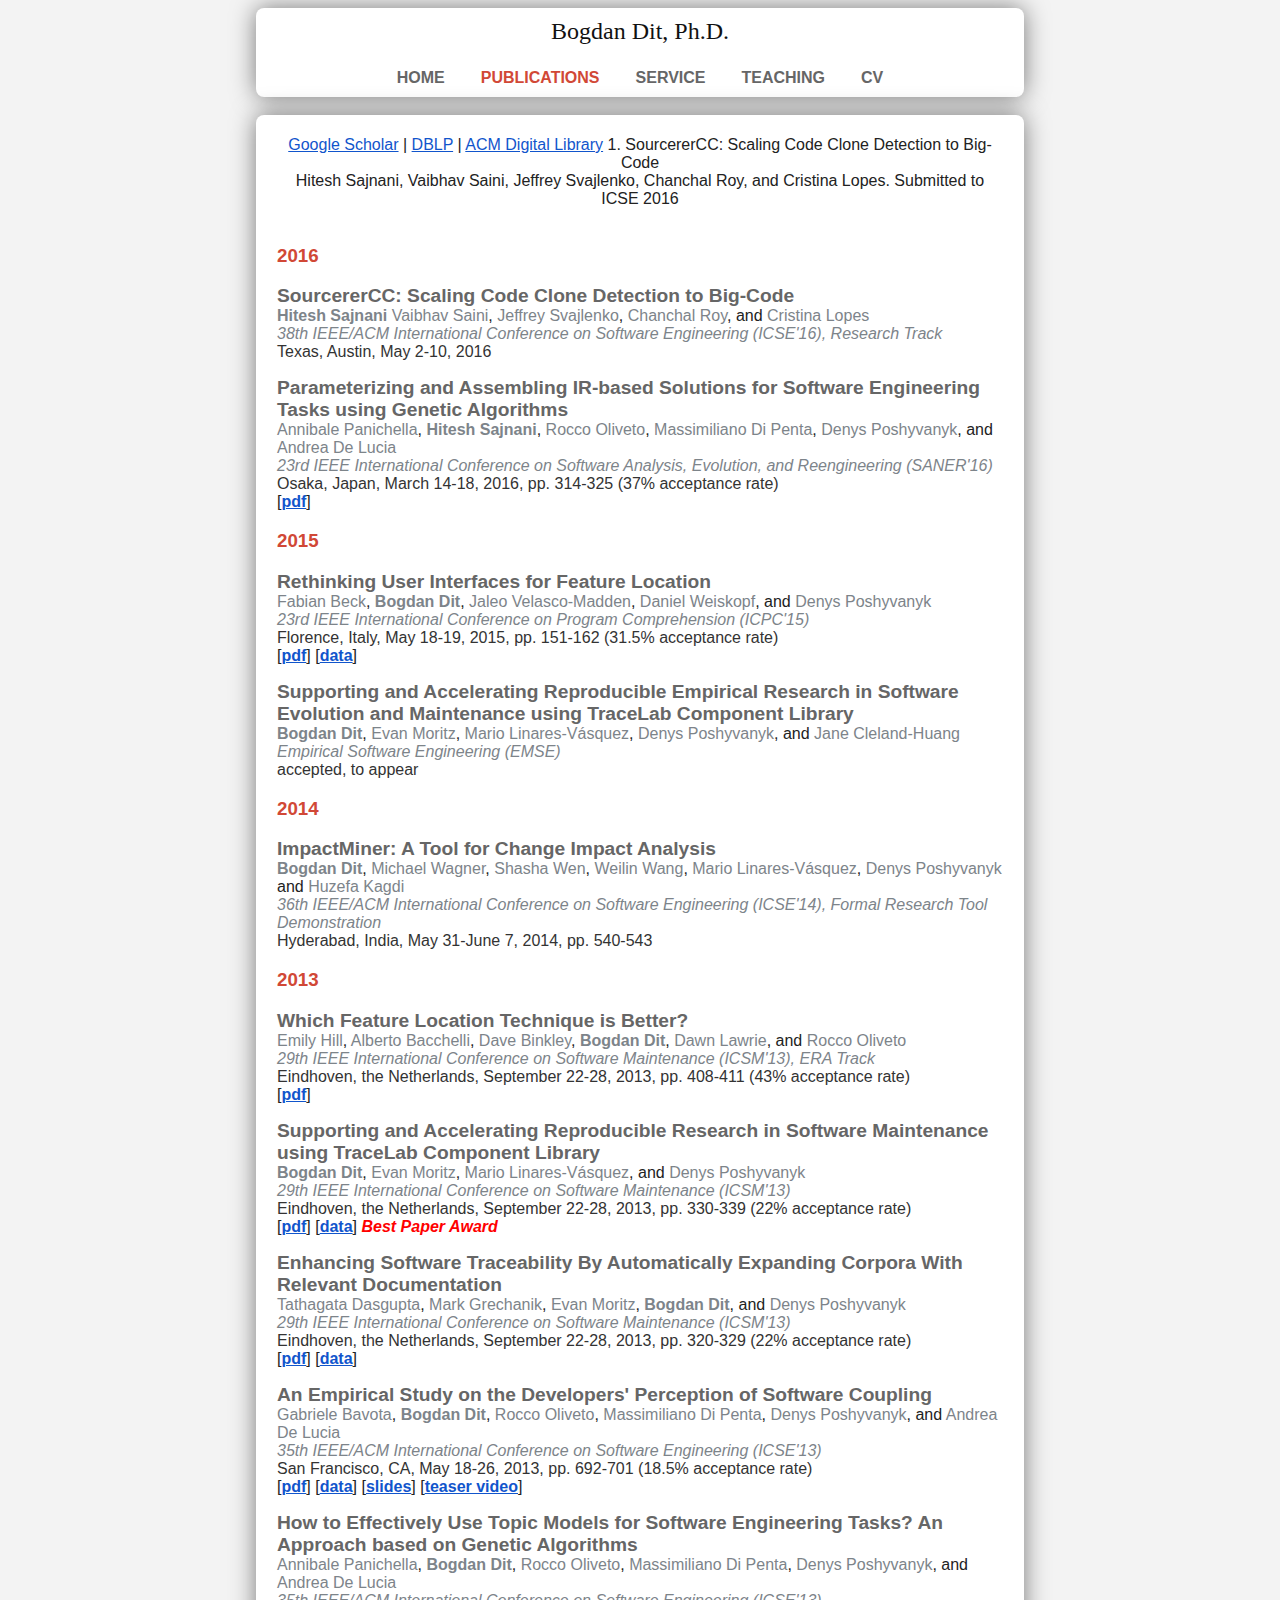
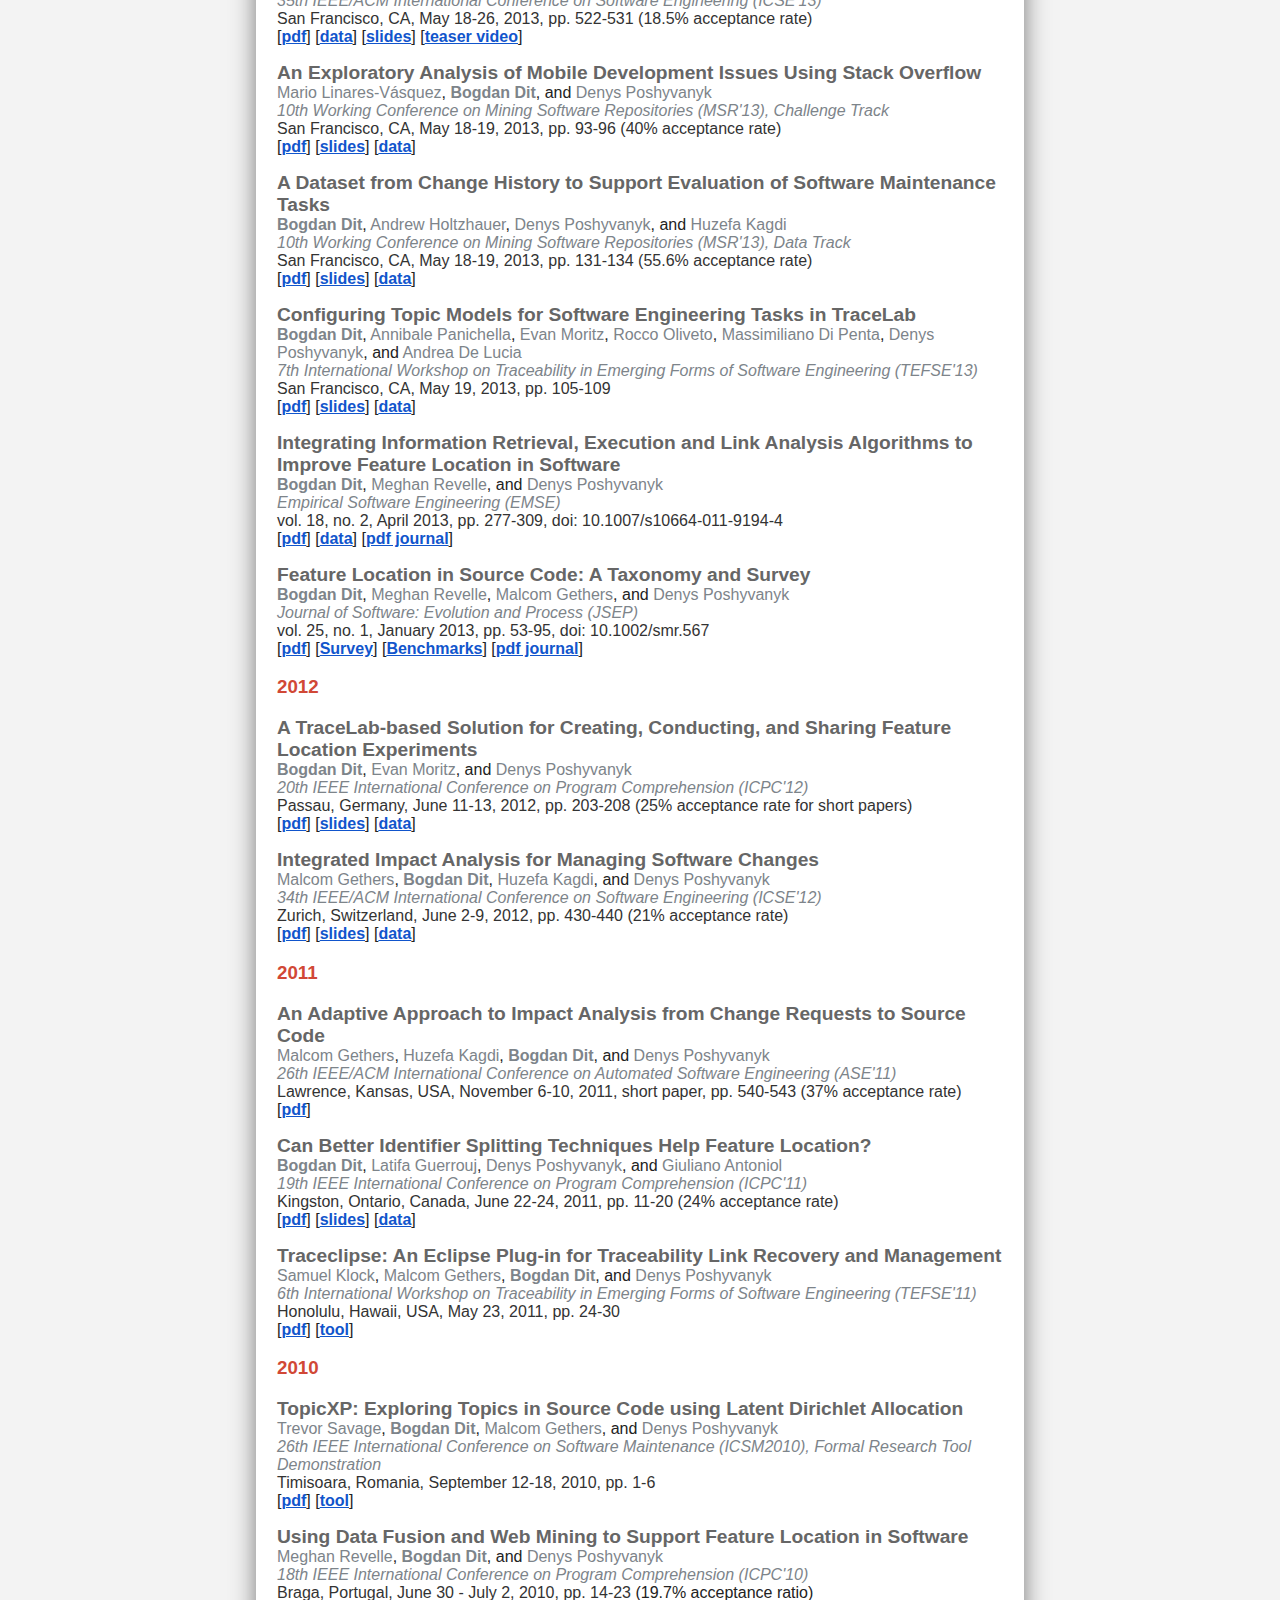
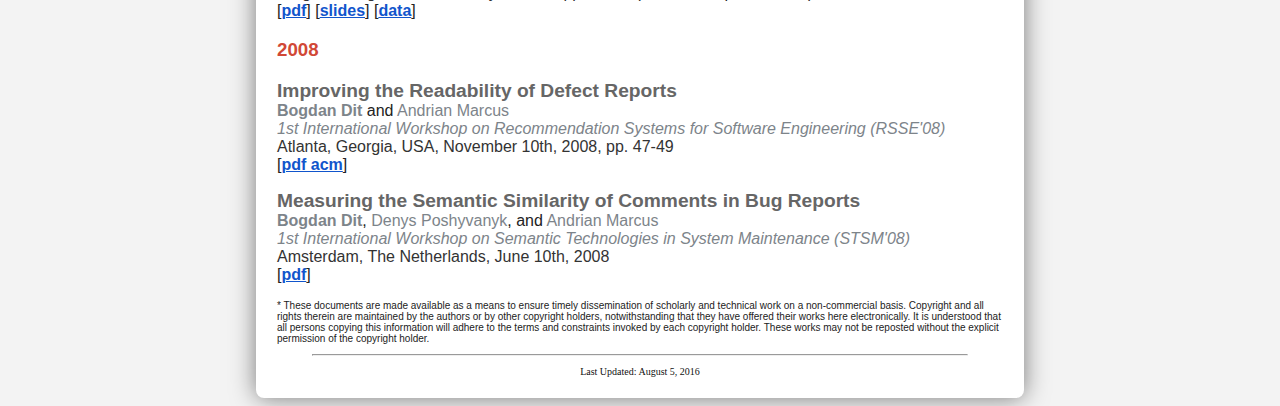
==== publications.html @ f0ab7e30 "Adding publications page." ====
<html>

<head>
	<meta name="description" content="Publications submitted to peer-reviewed journals, conferences and workshops." />

	<title>Publications</title>

	<link type="text/css" rel="stylesheet" href="css/style.css">
	
	<script type="text/javascript" src="js/jquery-2x.min.js"></script>
	<script type="text/javascript" src="js/ga.js"></script>
	<script type="text/javascript" src="js/gafiles.js"></script>

</head>

<body>

<table width="768" border="0" align="center" cellspacing="10" cellpadding="0" bgcolor="#FFFFFF" style="box-shadow:rgba(0,0,0,0.5) 0px 0px 24px;border-radius:8px;
	background-image:-webkit-gradient(linear, 0% 0%, 0% 90%, from(rgba(255,255,255,0.1)), to(rgba(255,255,255,0.5)));">
    
    <tr>
    	<td>
			<p class="nameOnTopCenter">Bogdan Dit, Ph.D.</p>
		
			<p id="navigationMenu">
				<a class="menuAvailableLink" href="index.html">HOME</a>
				<a class="menuSelectedLink" href="publications.html">PUBLICATIONS</a>
				<a class="menuAvailableLink" href="service.html">SERVICE</a>
				<a class="menuAvailableLink" href="teaching.html">TEACHING</a>
				<a class="menuAvailableLink" target="_blank" href="BogdanDitCV.pdf">CV</a>
			</p>

        </td>
    </tr>
</table>

<br/>

<table width="768" border="0" align="center" cellspacing="20" bgcolor="#FFFFFF" style="box-shadow:rgba(00,0,0,0.5) 0px 0px 24px;border-radius:8px;
	background-image:-webkit-gradient(linear, 0% 0%, 0% 90%, from(rgba(255,255,255,0.1)), to(rgba(255,255,255,0.5)));">
  <tr class="classTextPublications">

	<td>

<p align="center">
<a class="classLinks" href="http://scholar.google.com/citations?user=txY2NHUAAAAJ" target="_blank">Google Scholar</a> | 

<a class="classLinks" href="http://www.informatik.uni-trier.de/~ley/pers/hd/d/Dit:Bogdan.html" target="_blank">DBLP</a> | 

<a class="classLinks" href="http://dl.acm.org/author_page.cfm?id=81384621686&cfid=227995967&cftoken=16967879" target="_blank">ACM Digital Library</a> <!--| 

<a class="classLinks" href="http://academic.research.microsoft.com/Author/8508087/bogdan-dit" target="_blank">Microsoft Academic Search</a> | 

<a class="classLinks" href="https://www.researchgate.net/profile/Bogdan_Dit/" target="_blank">ResearchGate</a>-->

1. SourcererCC: Scaling Code Clone Detection to Big-Code <br>
Hitesh Sajnani, Vaibhav Saini, Jeffrey Svajlenko, Chanchal Roy, and Cristina Lopes. Submitted to ICSE 2016 <br> <br>

</p>
<h3 class="publicationsYear">2016</h3>

<p>
	<a class="publicationTitle" href="" target="_blank">SourcererCC: Scaling Code Clone Detection to Big-Code</a>
	<br/>
	<span class="author">Hitesh Sajnani</span>
	<a class="coauthor" href="http://www.distat.unimol.it/people/oliveto/" target="_blank">Vaibhav Saini</a>,
	<a class="coauthor" href="http://www.rcost.unisannio.it/mdipenta/" target="_blank">Jeffrey Svajlenko</a>,
	<a class="coauthor" href="http://www.cs.wm.edu/~denys/" target="_blank">Chanchal Roy</a>, and
	<a class="coauthor" href="http://www.dmi.unisa.it/people/delucia/www/" target="_blank">Cristina Lopes</a>
    <br/>
	<a class="venue" href="http://icsme2016.github.io/" target="_blank">38th IEEE/ACM International Conference on Software Engineering (ICSE'16), Research Track</a>
	<br/>
	<span class="venueSuffix">Texas, Austin, May 2-10, 2016</span>
	<br/>
<!--	[<a class="linkPublication" href="http://www.cs.wm.edu/~denys/pubs/SANER'16-GA-IR.pdf" target="_blank"><strong>pdf</strong></a>] -->
</p>

<p>
	<a class="publicationTitle" href="http://www.cs.wm.edu/~denys/pubs/SANER'16-GA-IR.pdf" target="_blank">Parameterizing and Assembling IR-based Solutions for Software Engineering Tasks using Genetic Algorithms</a>
	<br/>
	<a class="coauthor" href="http://www.sesa.dmi.unisa.it/people/apanichella/" target="_blank">Annibale Panichella</a>, 
    <span class="author">Hitesh Sajnani</span>,
	<a class="coauthor" href="http://www.distat.unimol.it/people/oliveto/" target="_blank">Rocco Oliveto</a>,
	<a class="coauthor" href="http://www.rcost.unisannio.it/mdipenta/" target="_blank">Massimiliano Di Penta</a>,
	<a class="coauthor" href="http://www.cs.wm.edu/~denys/" target="_blank">Denys Poshyvanyk</a>, and
	<a class="coauthor" href="http://www.dmi.unisa.it/people/delucia/www/" target="_blank">Andrea De Lucia</a>
	<br/>
	<a class="venue" href="http://saner.inf.usi.ch/" target="_blank">23rd IEEE International Conference on Software Analysis, Evolution, and Reengineering (SANER'16)</a>
	<br/>
	<span class="venueSuffix">Osaka, Japan, March 14-18, 2016, pp. 314-325</span>
	<span class="venueAcceptanceRate">(37% acceptance rate)</span>
	<br/>
	[<a class="linkPublication" href="http://www.cs.wm.edu/~denys/pubs/SANER'16-GA-IR.pdf" target="_blank"><strong>pdf</strong></a>] 
</p>


<h3 class="publicationsYear">2015</h3>

<p>
	<a class="publicationTitle" href="" target="_blank">Rethinking User Interfaces for Feature Location</a>
	<br/>
	<a class="coauthor" href="http://www.visus.uni-stuttgart.de/en/institute/people/research-associates/fabian-beck.html" target="_blank">Fabian Beck</a>,
	<span class="author">Bogdan Dit</span>,
	<a class="coauthor" href="" target="_blank">Jaleo Velasco-Madden</a>,
	<a class="coauthor" href="http://www.vis.uni-stuttgart.de/~weiskopf/" target="_blank">Daniel Weiskopf</a>, and
	<a class="coauthor" href="http://www.cs.wm.edu/~denys/" target="_blank">Denys Poshyvanyk</a>
	<br/>
	<a class="venue" href="https://dibt.unimol.it/ICPC15/Home.html" target="_blank">23rd IEEE International Conference on Program Comprehension (ICPC'15)</a>
	<br/>
	<span class="venueSuffix">Florence, Italy, May 18-19, 2015, pp. 151-162</span>
	<span class="venueAcceptanceRate">(31.5% acceptance rate)</span>
	<br/>
	[<a class="linkPublication" href="http://www.cs.wm.edu/~denys/pubs/icpc15-i3-CRC.pdf" target="_blank"><strong>pdf</strong></a>]
	[<a class="linkPublication" href="https://sites.google.com/site/i3featurelocation/" target="_blank"><strong>data</strong></a>]
</p>

<p>
	<a class="publicationTitle" href="" target="_blank">Supporting and Accelerating Reproducible Empirical Research in Software Evolution and Maintenance using TraceLab Component Library</a>
	<br/>
	<span class="author">Bogdan Dit</span>,
	<a class="coauthor" href="http://www.cs.wm.edu/~eamoritz/" target="_blank">Evan Moritz</a>,
	<a class="coauthor" href="http://www.cs.wm.edu/~mlinarev/" target="_blank">Mario Linares-V&#225;squez</a>,
	<a class="coauthor" href="http://www.cs.wm.edu/~denys/" target="_blank">Denys Poshyvanyk</a>, and
	<a class="coauthor" href="http://www.cdm.depaul.edu/about/Pages/People/FacultyInfo.aspx?id=342" target="_blank">Jane Cleland-Huang</a>
	<br/>
	<a class="venue" href="http://www.springer.com/computer/swe/journal/10664" target="_blank">Empirical Software Engineering (EMSE)</a>
	<br/>
	<span class="venueSuffix">accepted, to appear</span>
</p>

<h3 class="publicationsYear">2014</h3>

<p>
	<a class="publicationTitle" href="" target="_blank">ImpactMiner: A Tool for Change Impact Analysis</a>
	<br/>
	<span class="author">Bogdan Dit</span>,
	<a class="coauthor" href="http://www.cs.wm.edu/~mmwagn/" target="_blank">Michael Wagner</a>,
	<a class="coauthor" href="http://www.cs.wm.edu/~swen/" target="_blank">Shasha Wen</a>,
	<a class="coauthor" href="http://www.cs.wm.edu/~wwang01/" target="_blank">Weilin Wang</a>,
	<a class="coauthor" href="http://www.cs.wm.edu/~mlinarev/" target="_blank">Mario Linares-V&#225;squez</a>,
	<a class="coauthor" href="http://www.cs.wm.edu/~denys/" target="_blank">Denys Poshyvanyk</a> and
	<a class="coauthor" href="http://serl.cs.wichita.edu/kagdi/" target="_blank">Huzefa Kagdi</a>
	<br/>
	<a class="venue" href="http://2014.icse-conferences.org/" target="_blank">36th IEEE/ACM International Conference on Software Engineering (ICSE'14), Formal Research Tool Demonstration</a>
	<br/>
	<span class="venueSuffix">Hyderabad, India, May 31-June 7, 2014, pp. 540-543 </span>
	<br/>
<!--	[<a class="linkPublication" href="publications/.pdf" target="_blank"><strong>pdf</strong></a>] 
-->
</p>


<h3 class="publicationsYear">2013</h3>

<p>
	<a class="publicationTitle" href="" target="_blank">Which Feature Location Technique is Better?</a>
	<br/>
	<a class="coauthor" href="http://msuweb.montclair.edu/~hillem/" target="_blank">Emily Hill</a>,
	<a class="coauthor" href="http://sback.it/" target="_blank">Alberto Bacchelli</a>,
	<a class="coauthor" href="http://www.cs.loyola.edu/~binkley/" target="_blank">Dave Binkley</a>,
	<span class="author">Bogdan Dit</span>,
	<a class="coauthor" href="http://www.cs.loyola.edu/~lawrie/" target="_blank">Dawn Lawrie</a>, and
	<a class="coauthor" href="http://www.distat.unimol.it/people/oliveto/" target="_blank">Rocco Oliveto</a>
	<br/>
	<a class="venue" href="http://icsm2013.tue.nl/" target="_blank">29th IEEE International Conference on Software Maintenance (ICSM'13), ERA Track</a>
	<br/>
	<span class="venueSuffix">Eindhoven, the Netherlands, September 22-28, 2013, pp. 408-411</span>
	<span class="venueAcceptanceRate">(43% acceptance rate)</span>
	<br/>
	[<a class="linkPublication" href="publications/ICSM13_ERA_WhichFLIsBetter.pdf" target="_blank"><strong>pdf</strong></a>]
</p>

<p>
	<a class="publicationTitle" href="" target="_blank">Supporting and Accelerating Reproducible Research in Software Maintenance using TraceLab Component Library</a>
	<br/>
	<span class="author">Bogdan Dit</span>,
	<a class="coauthor" href="http://www.cs.wm.edu/~eamoritz/" target="_blank">Evan Moritz</a>,
	<a class="coauthor" href="http://www.cs.wm.edu/~mlinarev/" target="_blank">Mario Linares-V&#225;squez</a>, and
	<a class="coauthor" href="http://www.cs.wm.edu/~denys/" target="_blank">Denys Poshyvanyk</a>
	<br/>
	<a class="venue" href="http://icsm2013.tue.nl/" target="_blank">29th IEEE International Conference on Software Maintenance (ICSM'13)</a>
	<br/>
	<span class="venueSuffix">Eindhoven, the Netherlands, September 22-28, 2013, pp. 330-339</span>
	<span class="venueAcceptanceRate">(22% acceptance rate)</span>
	<br/>
	[<a class="linkPublication" href="publications/ICSM13_TraceLabCL.pdf" target="_blank"><strong>pdf</strong></a>]
	[<a class="linkPublication" href="http://www.cs.wm.edu/semeru/TraceLab_CDK/" target="_blank"><strong>data</strong></a>] <span style="color:#FF0000;font-weight:bold;font-style:italic">Best Paper Award</span>
</p>


<p>
	<a class="publicationTitle" href="" target="_blank">Enhancing Software Traceability By Automatically Expanding Corpora With Relevant Documentation</a>
	<br/>
	<a class="coauthor" href="http://tathagatadg.blogspot.com/" target="_blank">Tathagata Dasgupta</a>,
	<a class="coauthor" href="http://www.cs.uic.edu/~drmark/" target="_blank">Mark Grechanik</a>,
	<a class="coauthor" href="http://www.cs.wm.edu/~eamoritz/" target="_blank">Evan Moritz</a>,
	<span class="author">Bogdan Dit</span>, and
	<a class="coauthor" href="http://www.cs.wm.edu/~denys/" target="_blank">Denys Poshyvanyk</a>
	<br/>
	<a class="venue" href="http://icsm2013.tue.nl/" target="_blank">29th IEEE International Conference on Software Maintenance (ICSM'13)</a>
	<br/>
	<span class="venueSuffix">Eindhoven, the Netherlands, September 22-28, 2013, pp. 320-329</span>
	<span class="venueAcceptanceRate">(22% acceptance rate)</span>
	<br/>
	[<a class="linkPublication" href="publications/ICSM13_ENTRANCER.pdf" target="_blank"><strong>pdf</strong></a>]
	[<a class="linkPublication" href="http://www.cs.uic.edu/~drmark/entrancer.htm" target="_blank"><strong>data</strong></a>] 
</p>


<p>
	<a class="publicationTitle" href="publications/ICSE13_CouplingStudy_preprint.pdf" target="_blank">An Empirical Study on the Developers' Perception of Software Coupling</a>
	<br/>
	<a class="coauthor" href="http://www.dmi.unisa.it/people/bavota/www/" target="_blank">Gabriele Bavota</a>,
	<span class="author">Bogdan Dit</span>,
	<a class="coauthor" href="http://www.distat.unimol.it/people/oliveto/" target="_blank">Rocco Oliveto</a>,
	<a class="coauthor" href="http://www.rcost.unisannio.it/mdipenta/" target="_blank">Massimiliano Di Penta</a>,
	<a class="coauthor" href="http://www.cs.wm.edu/~denys/" target="_blank">Denys Poshyvanyk</a>, and
	<a class="coauthor" href="http://www.dmi.unisa.it/people/delucia/www/" target="_blank">Andrea De Lucia</a>
	<br/>
	<a class="venue" href="http://2013.icse-conferences.org/" target="_blank">35th IEEE/ACM International Conference on Software Engineering (ICSE'13)</a>
	<br/>
	<span class="venueSuffix">San Francisco, CA, May 18-26, 2013, pp. 692-701</span>
	<span class="venueAcceptanceRate">(18.5% acceptance rate)</span>
	<br/>
	[<a class="linkPublication" href="publications/ICSE13_CouplingStudy_preprint.pdf" target="_blank"><strong>pdf</strong></a>]
	[<a class="linkPublication" href="http://www.distat.unimol.it/reports/coupling" target="_blank"><strong>data</strong></a>] 
	[<a class="linkPublication" href="slides/ICSE'13.Coupling.pdf" target="_blank"><strong>slides</strong></a>]
	[<a class="linkPublication" href="http://www.youtube.com/watch?v=ncf7z8HA3oM" target="_blank"><strong>teaser video</strong></a>]
</p>

<p>
	<a class="publicationTitle" href="publications/ICSE13_LDA-GA_preprint.pdf" target="_blank">How to Effectively Use Topic Models for Software Engineering Tasks? An Approach based on Genetic Algorithms</a>
	<br/>
	<a class="coauthor" href="http://www.sesa.dmi.unisa.it/people/apanichella/" target="_blank">Annibale Panichella</a>, <span class="author">Bogdan Dit</span>,
	<a class="coauthor" href="http://www.distat.unimol.it/people/oliveto/" target="_blank">Rocco Oliveto</a>,
	<a class="coauthor" href="http://www.rcost.unisannio.it/mdipenta/" target="_blank">Massimiliano Di Penta</a>,
	<a class="coauthor" href="http://www.cs.wm.edu/~denys/" target="_blank">Denys Poshyvanyk</a>, and
	<a class="coauthor" href="http://www.dmi.unisa.it/people/delucia/www/" target="_blank">Andrea De Lucia</a>
	<br/>
	<a class="venue" href="http://2013.icse-conferences.org/" target="_blank">35th IEEE/ACM International Conference on Software Engineering (ICSE'13)</a>
	<br/>
	<span class="venueSuffix">San Francisco, CA, May 18-26, 2013, pp. 522-531</span>
	<span class="venueAcceptanceRate">(18.5% acceptance rate)</span>
	<br/>
	[<a class="linkPublication" href="publications/ICSE13_LDA-GA_preprint.pdf" target="_blank"><strong>pdf</strong></a>] 
	[<a class="linkPublication" href="http://www.distat.unimol.it/reports/LDA-GA" target="_blank"><strong>data</strong></a>] 
	[<a class="linkPublication" href="slides/ICSE'13.LDA-GA.pdf" target="_blank"><strong>slides</strong></a>]
	[<a class="linkPublication" href="http://www.youtube.com/watch?v=hmbE2Mvf7uo" target="_blank"><strong>teaser video</strong></a>]
</p>

<p>
	<a class="publicationTitle" href="publications/MSR13_ChallengeSO_preprint.pdf" target="_blank">An Exploratory Analysis of Mobile Development Issues Using Stack Overflow</a>
	<br/>
	<a class="coauthor" href="http://www.cs.wm.edu/~mlinarev/" target="_blank">Mario Linares-V&#225;squez</a>,
	<span class="author">Bogdan Dit</span>, and
	<a class="coauthor" href="http://www.cs.wm.edu/~denys/" target="_blank">Denys Poshyvanyk</a>
	<br/>
	<a class="venue" href="http://2013.msrconf.org/" target="_blank">10th Working Conference on Mining Software Repositories (MSR'13), Challenge Track</a>
	<br/>
	<span class="venueSuffix">San Francisco, CA, May 18-19, 2013, pp. 93-96</span>
	<span class="venueAcceptanceRate">(40% acceptance rate)</span>
	<br/>
	[<a class="linkPublication" href="publications/MSR13_ChallengeSO_preprint.pdf" target="_blank"><strong>pdf</strong></a>]
	[<a class="linkPublication" href="http://www.cs.wm.edu/~mlinarev/pubs/talks/MSR13-Mobile_SO.pdf" target="_blank"><strong>slides</strong></a>]
	[<a class="linkPublication" href="http://www.cs.wm.edu/semeru/data/msr13-so-mobile/" target="_blank"><strong>data</strong></a>]
</p>

<p>
	<a class="publicationTitle" href="publications/MSR13_DatasetsBenchmarks_preprint.pdf" target="_blank">A Dataset from Change History to Support Evaluation of Software Maintenance Tasks</a>
	<br/>
	<span class="author">Bogdan Dit</span>,
	<a class="coauthor" href="http://www.cs.wm.edu/~asholtzh/research/" target="_blank">Andrew Holtzhauer</a>,
	<a class="coauthor" href="http://www.cs.wm.edu/~denys/" target="_blank">Denys Poshyvanyk</a>, and
	<a class="coauthor" href="http://serl.cs.wichita.edu/kagdi/" target="_blank">Huzefa Kagdi</a>
	<br/>
	<a class="venue" href="http://2013.msrconf.org/" target="_blank">10th Working Conference on Mining Software Repositories (MSR'13), Data Track</a>
	<br/>
	<span class="venueSuffix">San Francisco, CA, May 18-19, 2013, pp. 131-134</span>
	<span class="venueAcceptanceRate">(55.6% acceptance rate)</span>
	<br/>
	[<a class="linkPublication" href="publications/MSR13_DatasetsBenchmarks_preprint.pdf" target="_blank"><strong>pdf</strong></a>]
	[<a class="linkPublication" href="slides/MSR'13.Dit.DataPaper.pdf" target="_blank"><strong>slides</strong></a>]
	[<a class="linkPublication" href="http://www.cs.wm.edu/semeru/data/msr13/" target="_blank"><strong>data</strong></a>]
</p>

<p>
	<a class="publicationTitle" href="publications/TEFSE13_LDA-GA_preprint.pdf" target="_blank">Configuring Topic Models for Software Engineering Tasks in TraceLab</a>
	<br/>
	<span class="author">Bogdan Dit</span>,
	<a class="coauthor" href="http://www.sesa.dmi.unisa.it/people/apanichella/" target="_blank">Annibale Panichella</a>,
	<a class="coauthor" href="http://www.cs.wm.edu/~eamoritz/" target="_blank">Evan Moritz</a>,
	<a class="coauthor" href="http://www.distat.unimol.it/people/oliveto/" target="_blank">Rocco Oliveto</a>,
	<a class="coauthor" href="http://www.rcost.unisannio.it/mdipenta/" target="_blank">Massimiliano Di Penta</a>,
	<a class="coauthor" href="http://www.cs.wm.edu/~denys/" target="_blank">Denys Poshyvanyk</a>, and
	<a class="coauthor" href="http://www.dmi.unisa.it/people/delucia/www/" target="_blank">Andrea De Lucia</a>
	<br/>
	<a class="venue" href="http://www.cse.msstate.edu/~tefse13/" target="_blank">7th International Workshop on Traceability in Emerging Forms of Software Engineering (TEFSE'13)</a>
	<br/>
	<span class="venueSuffix">San Francisco, CA, May 19, 2013, pp. 105-109</span>
	<br/>
	[<a class="linkPublication" href="publications/TEFSE13_LDA-GA_preprint.pdf" target="_blank"><strong>pdf</strong></a>] 
	[<a class="linkPublication" href="slides/TEFSE'13.Dit.TraceLabLDA-GA.pdf" target="_blank"><strong>slides</strong></a>]
	[<a class="linkPublication" href="http://www.cs.wm.edu/semeru/data/tefse13/" target="_blank"><strong>data</strong></a>]
</p>

<p>
	<a class="publicationTitle" href="http://www.cs.wm.edu/~denys/pubs/EMSE-PageRank-FL-Preprint.pdf" target="_blank">Integrating Information Retrieval, Execution and Link Analysis Algorithms to Improve Feature Location in Software</a>
	<br/>
	<span class="author">Bogdan Dit</span>,
	<a class="coauthor" href="http://www.cs.wm.edu/~meghan/" target="_blank">Meghan Revelle</a>, and
	<a class="coauthor" href="http://www.cs.wm.edu/~denys/" target="_blank">Denys Poshyvanyk</a>
	<br/>
	<a class="venue" href="http://www.springer.com/computer/swe/journal/10664" target="_blank">Empirical Software Engineering (EMSE)</a>
	<br/>
	<span class="venueSuffix">vol. 18, no. 2, April 2013, pp. 277-309, doi: 10.1007/s10664-011-9194-4</span>
	<br/>
	[<a class="linkPublication" href="http://www.cs.wm.edu/~denys/pubs/EMSE-PageRank-FL-Preprint.pdf" target="_blank"><strong>pdf</strong></a>] 
	[<a class="linkPublication" href="http://www.cs.wm.edu/semeru/data/emse-link-analysis/" target="_blank"><strong>data</strong></a>] 
	[<a class="linkPublication" href="http://www.springerlink.com/openurl.asp?genre=article&id=doi:10.1007/s10664-011-9194-4" target="_blank"><strong>pdf journal</strong></a>]
</p>

<p>
	<a class="publicationTitle" href="http://www.cs.wm.edu/~denys/pubs/JSME-FL-SurveyCRCV1.pdf" target="_blank">Feature Location in Source Code: A Taxonomy and Survey</a>
	<br/>
	<span class="author">Bogdan Dit</span>,
	<a class="coauthor" href="http://www.cs.wm.edu/~meghan/" target="_blank">Meghan Revelle</a>,
	<a class="coauthor" href="http://userpages.umbc.edu/~mgethers/" target="_blank">Malcom Gethers</a>, and
	<a class="coauthor" href="http://www.cs.wm.edu/~denys/" target="_blank">Denys Poshyvanyk</a>
	<br/>
	<a class="venue" href="http://onlinelibrary.wiley.com/journal/10.1002/%28ISSN%291532-0618" target="_blank">Journal of Software: Evolution and Process (JSEP)</a>
	<br/>
	<span class="venueSuffix">vol. 25, no. 1, January 2013, pp. 53-95, doi: 10.1002/smr.567</span>
	<br/>
	[<a class="linkPublication" href="http://www.cs.wm.edu/~denys/pubs/JSME-FL-SurveyCRCV1.pdf" target="_blank"><strong>pdf</strong></a>] 
	[<a class="linkPublication" href="http://www.cs.wm.edu/semeru/data/feature-location-survey/" target="_blank"><strong>Survey</strong></a>] 
	[<a class="linkPublication" href="http://www.cs.wm.edu/semeru/data/benchmarks/" target="_blank"><strong>Benchmarks</strong></a>] 
	[<a class="linkPublication" href="http://onlinelibrary.wiley.com/doi/10.1002/smr.567/abstract" target="_blank"><strong>pdf journal</strong></a>]
</p>

<h3 class="publicationsYear">2012</h3>

<p>
	<a class="publicationTitle" href="http://www.cs.wm.edu/~denys/pubs/ICPC12-TraceLab-For-FeatureLocation.pdf" target="_blank">A TraceLab-based Solution for Creating, Conducting, and Sharing Feature Location Experiments</a>
	<br/>
	<span class="author">Bogdan Dit</span>,
	<a class="coauthor" href="http://www.cs.wm.edu/~eamoritz/" target="_blank">Evan Moritz</a>, and
	<a class="coauthor" href="http://www.cs.wm.edu/~denys/" target="_blank">Denys Poshyvanyk</a>
	<br/>
	<a class="venue" href="http://icpc12.sosy-lab.org/" target="_blank">20th IEEE International Conference on Program Comprehension (ICPC'12)</a>
	<br/>
	<span class="venueSuffix">Passau, Germany, June 11-13, 2012, pp. 203-208</span>
	<span class="venueAcceptanceRate">(25% acceptance rate for short papers)</span>
	<br/>
	[<a class="linkPublication" href="http://www.cs.wm.edu/~denys/pubs/ICPC12-TraceLab-For-FeatureLocation.pdf" target="_blank"><strong>pdf</strong></a>]
	[<a class="linkPublication" href="slides/ICPC'12.Dit.TraceLabFL.pdf" target="_blank"><strong>slides</strong></a>]
	[<a class="linkPublication" href="http://www.cs.wm.edu/semeru/data/TraceLab-feature-location/" target="_blank"><strong>data</strong></a>]
</p>

<p>
	<a class="publicationTitle" href="http://www.cs.wm.edu/~denys/pubs/ICSE12-ImpactAnalysis.pdf" target="_blank">Integrated Impact Analysis for Managing Software Changes</a>
	<br/>
	<a class="coauthor" href="http://userpages.umbc.edu/~mgethers/" target="_blank">Malcom Gethers</a>, <span class="author">Bogdan Dit</span>,
	<a class="coauthor" href="http://serl.cs.wichita.edu/kagdi/" target="_blank">Huzefa Kagdi</a>, and
	<a class="coauthor" href="http://www.cs.wm.edu/~denys/" target="_blank">Denys Poshyvanyk</a>
	<br/>
	<a class="venue" href="http://www.ifi.uzh.ch/icse2012/" target="_blank">34th IEEE/ACM International Conference on Software Engineering (ICSE'12)</a>
	<br/>
	<span class="venueSuffix">Zurich, Switzerland, June 2-9, 2012, pp. 430-440</span>
	<span class="venueAcceptanceRate">(21% acceptance rate)</span>
	<br/>
	[<a class="linkPublication" href="http://www.cs.wm.edu/~denys/pubs/ICSE12-ImpactAnalysis.pdf" target="_blank"><strong>pdf</strong></a>]
	[<a class="linkPublication" href="http://www.cs.wm.edu/~denys/pubs/talks/ICSE%2712-ImpactAnalysis.pdf" target="_blank"><strong>slides</strong></a>]
	[<a class="linkPublication" href="http://www.cs.wm.edu/semeru/data/icse2012-impact-analysis/" target="_blank"><strong>data</strong></a>]
</p>

<h3 class="publicationsYear">2011</h3>

<p>
	<a class="publicationTitle" href="http://www.cs.wm.edu/~denys/pubs/ASE2011-IA-camera.pdf" target="_blank">An Adaptive Approach to Impact Analysis from Change Requests to Source Code</a>
	<br/>
	<a class="coauthor" href="http://userpages.umbc.edu/~mgethers/" target="_blank">Malcom Gethers</a>,
	<a class="coauthor" href="http://serl.cs.wichita.edu/kagdi/" target="_blank">Huzefa Kagdi</a>,
	<span class="author">Bogdan Dit</span>, and
	<a class="coauthor" href="http://www.cs.wm.edu/~denys/" target="_blank">Denys Poshyvanyk</a>
	<br/>
	<a class="venue" href="http://www.continuinged.ku.edu/programs/ase/" target="_blank">26th IEEE/ACM International Conference on Automated Software Engineering (ASE'11)</a>
	<br/>
	<span class="venueSuffix">Lawrence, Kansas, USA, November 6-10, 2011, short paper, pp. 540-543</span>
	<span class="venueAcceptanceRate">(37% acceptance rate)</span>
	<br/>
	[<a class="linkPublication" href="http://www.cs.wm.edu/~denys/pubs/ASE2011-IA-camera.pdf" target="_blank"><strong>pdf</strong></a>]
</p>

<p>
	<a class="publicationTitle" href="http://www.cs.wm.edu/~denys/pubs/ICPC2011-IdentifierSplitting.pdf" target="_blank">Can Better Identifier Splitting Techniques Help Feature Location?</a>
	<br/>
	<span class="author">Bogdan Dit</span>,
	<a class="coauthor" href="http://latifaguerrouj.ca/" target="_blank">Latifa Guerrouj</a>,
	<a class="coauthor" href="http://www.cs.wm.edu/~denys/" target="_blank">Denys Poshyvanyk</a>, and
	<a class="coauthor" href="http://web.soccerlab.polymtl.ca/~antoniol/" target="_blank">Giuliano Antoniol</a>
	<br/>
	<a class="venue" href="http://icpc2011.cs.usask.ca/" target="_blank">19th IEEE International Conference on Program Comprehension (ICPC'11)</a>
	<br/>
	<span class="venueSuffix">Kingston, Ontario, Canada, June 22-24, 2011, pp. 11-20</span>
	<span class="venueAcceptanceRate">(24% acceptance rate)</span>
	<br/>
	[<a class="linkPublication" href="http://www.cs.wm.edu/~denys/pubs/ICPC2011-IdentifierSplitting.pdf" target="_blank"><strong>pdf</strong></a>]
	[<a class="linkPublication" href="http://www.cs.wm.edu/~denys/pubs/talks/ICPC%2711SplittingIdentifiers.pdf" target="_blank"><strong>slides</strong></a>]
	[<a class="linkPublication" href="http://www.cs.wm.edu/semeru/data/icpc11-identifier-splitting/" target="_blank"><strong>data</strong></a>]
</p>

<p>
	<a class="publicationTitle" href="http://www.cs.wm.edu/~denys/pubs/TEFSE%2711-Traceclipe.pdf" target="_blank">Traceclipse: An Eclipse Plug-in for Traceability Link Recovery and Management</a>
	<br/>
	<a class="coauthor" href="http://www.cs.wm.edu/~skkloc/" target="_blank">Samuel Klock</a>,
	<a class="coauthor" href="http://userpages.umbc.edu/~mgethers/" target="_blank">Malcom Gethers</a>, <span class="author">Bogdan Dit</span>, and
	<a class="coauthor" href="http://www.cs.wm.edu/~denys/" target="_blank">Denys Poshyvanyk</a>
	<br/>
	<a class="venue" href="http://www.cs.wm.edu/semeru/tefse2011/" target="_blank">6th International Workshop on Traceability in Emerging Forms of Software Engineering (TEFSE'11)</a>
	<br/>
	<span class="venueSuffix">Honolulu, Hawaii, USA, May 23, 2011, pp. 24-30</span>
	<br/>
	[<a class="linkPublication" href="http://www.cs.wm.edu/~denys/pubs/TEFSE%2711-Traceclipe.pdf" target="_blank"><strong>pdf</strong></a>]
	[<a class="linkPublication" href="http://www.cs.wm.edu/semeru/traceclipse/" target="_blank"><strong>tool</strong></a>]
</p>

<h3 class="publicationsYear">2010</h3>

<p>
	<a class="publicationTitle" href="http://www.cs.wm.edu/~denys/pubs/ICSM10-ToolDemo-LDABrowser-camera-readyFINAL.pdf" target="_blank">TopicXP: Exploring Topics in Source Code using Latent Dirichlet Allocation</a>
	<br/>
	<a class="coauthor" href="http://tcsava.blogs.wm.edu/" target="_blank">Trevor Savage</a>,
	<span class="author">Bogdan Dit</span>,
	<a class="coauthor" href="http://userpages.umbc.edu/~mgethers/" target="_blank">Malcom Gethers</a>, and
	<a class="coauthor" href="http://www.cs.wm.edu/~denys/" target="_blank">Denys Poshyvanyk</a>
	<br/>
	<a class="venue" href="http://icsm2010.upt.ro/" target="_blank">26th IEEE International Conference on Software Maintenance (ICSM2010), Formal Research Tool Demonstration</a>
	<br/>
	<span class="venueSuffix">Timisoara, Romania, September 12-18, 2010, pp. 1-6</span>
	<br/>
	[<a class="linkPublication" href="http://www.cs.wm.edu/~denys/pubs/ICSM10-ToolDemo-LDABrowser-camera-readyFINAL.pdf" target="_blank"><strong>pdf</strong></a>]
	[<a class="linkPublication" href="http://www.cs.wm.edu/semeru/TopicXP/" target="_blank"><strong>tool</strong></a>]
</p>

<p>
	<a class="publicationTitle" href="http://www.cs.wm.edu/~denys/pubs/ICPC10-web-mining.pdf" target="_blank">Using Data Fusion and Web Mining to Support Feature Location in Software</a>
	<br/>
	<a class="coauthor" href="http://www.cs.wm.edu/~meghan/" target="_blank">Meghan Revelle</a>,
	<span class="author">Bogdan Dit</span>, and
	<a class="coauthor" href="http://www.cs.wm.edu/~denys/" target="_blank">Denys Poshyvanyk</a>
	<br/>
	<a class="venue" href="http://icpc2010.di.uminho.pt/" target="_blank">18th IEEE International Conference on Program Comprehension (ICPC'10)</a>
	<br/>
	<span class="venueSuffix">Braga, Portugal, June 30 - July 2, 2010, pp. 14-23</span>
	<span class="venueAcceptanceRatio">(19.7% acceptance ratio)</span>
	<br/>
	[<a class="linkPublication" href="http://www.cs.wm.edu/~denys/pubs/ICPC10-web-mining.pdf" target="_blank"><strong>pdf</strong></a>]
	[<a class="linkPublication" href="http://www.cs.wm.edu/~denys/pubs/talks/ICPC-10-Feature-location-presentation.pdf" target="_blank"><strong>slides</strong></a>]
	[<a class="linkPublication" href="http://www.cs.wm.edu/semeru/data/icpc10-data-fusion/" target="_blank"><strong>data</strong></a>]
</p>

<h3 class="publicationsYear">2008</h3>

<p>
	<a class="publicationTitle" href="http://dl.acm.org/citation.cfm?id=1454247.1454265" target="_blank">Improving the Readability of Defect Reports</a>
	<br/>
	<span class="author">Bogdan Dit</span> and
	<a class="coauthor" href="http://www.cs.wayne.edu/~amarcus/" target="_blank">Andrian Marcus</a>
	<br/>
	<a class="venue" href="http://sites.google.com/site/rsseresearch/rsse2008" target="_blank">1st International Workshop on Recommendation Systems for Software Engineering (RSSE'08)</a>
	<br/>
	<span class="venueSuffix">Atlanta, Georgia, USA, November 10th, 2008, pp. 47-49</span>
	<br/>
	[<a class="linkPublication" href="http://dl.acm.org/citation.cfm?id=1454247.1454265" target="_blank"><strong>pdf acm</strong></a>]
</p>

<p>
	<a class="publicationTitle" href="www.cs.wm.edu/~denys/pubs/Dit-STSM08.pdf‎" target="_blank">Measuring the Semantic Similarity of Comments in Bug Reports</a>
	<br/>
	<span class="author">Bogdan Dit</span>,
	<a class="coauthor" href="http://www.cs.wm.edu/~denys/" target="_blank">Denys Poshyvanyk</a>, and
	<a class="coauthor" href="http://www.cs.wayne.edu/~amarcus/" target="_blank">Andrian Marcus</a>
	<br/>
	<a class="venue" href="http://stsm.iat.sfu.ca/" target="_blank">1st International Workshop on Semantic Technologies in System Maintenance (STSM'08)</a>
	<br/>
	<span class="venueSuffix">Amsterdam, The Netherlands, June 10th, 2008</span>
	<br/>
	[<a class="linkPublication" href="http://www.cs.wm.edu/~denys/pubs/Dit-STSM08.pdf" target="_blank"><strong>pdf</strong></a>]
</p>

<p id="idPublicationsDisclaimer">* These documents are made available as a means to ensure timely dissemination of scholarly and technical work on a non-commercial basis. Copyright and all rights therein are maintained by the authors or by other copyright holders, notwithstanding that they have offered their works here electronically. It is understood that all persons copying this information will adhere to the terms and constraints invoked by each copyright holder. These works may not be reposted without the explicit permission of the copyright holder.
</p>

	<hr width="90%"/>
    <p class="classCopyright">Last Updated: August 5, 2016</p>

	</td>
  </tr>
</table>


</body>

</html>
---- css/style.css ----
html 
{
	overflow:scroll;
}
	
body 
{
	background-color:#F3F3F3;
}

/*==================================================================================*/
/*==================================================================================*/
/*==================================================================================*/
/*Name on top, center of each page*/
.nameOnTopCenter
{
	color:#111111;
	text-align:center;
	font-family:calluna, Georgia, serif;
	font-size:24px;
}

/*MENU*/
#navigationMenu
{
	text-align:center;
}

.menuSelectedLink
{
	color:#D14836;

	text-decoration:none;
	font-family:proxima-nova, 'Helvetica Neue', Helvetica, sans-serif;
	font-weight:bold;

	padding:0.5em 1em 0.5em 1em;
}	

.menuAvailableLink
{
	color:#666666;

	text-decoration:none;
	font-family:proxima-nova, 'Helvetica Neue', Helvetica, sans-serif;
	font-weight:bold;
	
	padding:0.5em 1em 0.5em 1em;
}

.menuAvailableLink:hover
{
	color:#333333;
	background-color:#eeeeee;

	padding:0.5em 1em 0.5em 1em;
}

/*==================================================================================*/
/*==================================================================================*/
/*==================================================================================*/
/*AFFILIATION (near picture)*/
.affiliation
{
	color:#222222;

	font-family:Arial, Helvetica, sans-serif;
	
	line-height:150%;	
}

.linkAffiliation
{
	color:#1155CC;
}	

.linkAffiliation:hover
{
	color:#6611CC;
}	

/*==================================================================================*/
/*==================================================================================*/
/*==================================================================================*/

.defaultHeader
{
	color:#D14836;
}

/*class default text*/
.classText
{
	color:#222222;

	font-family:"Lucida Grande","Lucida Sans",Verdana,Arial,sans-serif;
}

.classCopyright
{
	text-align:center;
	color:#111111;

	font-family:calluna, Georgia, serif;
	font-size:10px;
}

/*class default links*/
.classLinks
{
	color:#1155CC;

	text-decoration:underline;
}

.classLinks:hover
{
	color:#6611CC;
}

/*==================================================================================*/
/*==================================================================================*/
/*==================================================================================*/
.classTextPublications
{
	color:#222222;

	font-family:Arial, Helvetica, sans-serif;
}

/*PUBLICATIONS*/
.publicationsYear
{
	color:D14836;
}

/*Authors*/
.author
{
	font-weight:bold;
	color:#111111;
	color:#7D848A;
}

.coauthor
{
	color:#7D848A;
	
	text-decoration:none;
}

.coauthor:hover
{
	color:#333333;
}

/*Title*/
.publicationTitle
{
	color:#666666;

	text-decoration:none;

	font-size:larger;
	font-weight:bold;
}

.publicationTitle:hover
{
	color:#333333;
}

.venue
{
	color:#7D848A;

	text-decoration:none;
	
	font-style:italic;
}

.venue:hover
{
	color:#333333;
}

.venueSuffix
{
	color:#333333;
}

.venueAcceptanceRate
{
	color:#333333;
	
}

/*Links to Online Appendices*/
.linkPublication
{
	color:#1155CC;

	text-decoration:underline;
}

.linkPublication:hover
{
	color:#6611CC;
}

/*Publications disclaimer*/
#idPublicationsDisclaimer
{
	font-size:10px;
}

/*==================================================================================*/
/*==================================================================================*/
/*==================================================================================*/
/*teaching*/
.teachingYear
{
	color:#666666;
}

.teacherRole
{
	font-weight:bold;
}

/*==================================================================================*/
/*==================================================================================*/
/*==================================================================================*/
/*Announcement Students*/
.announcementStudents
{
	color:#FF0000;
}
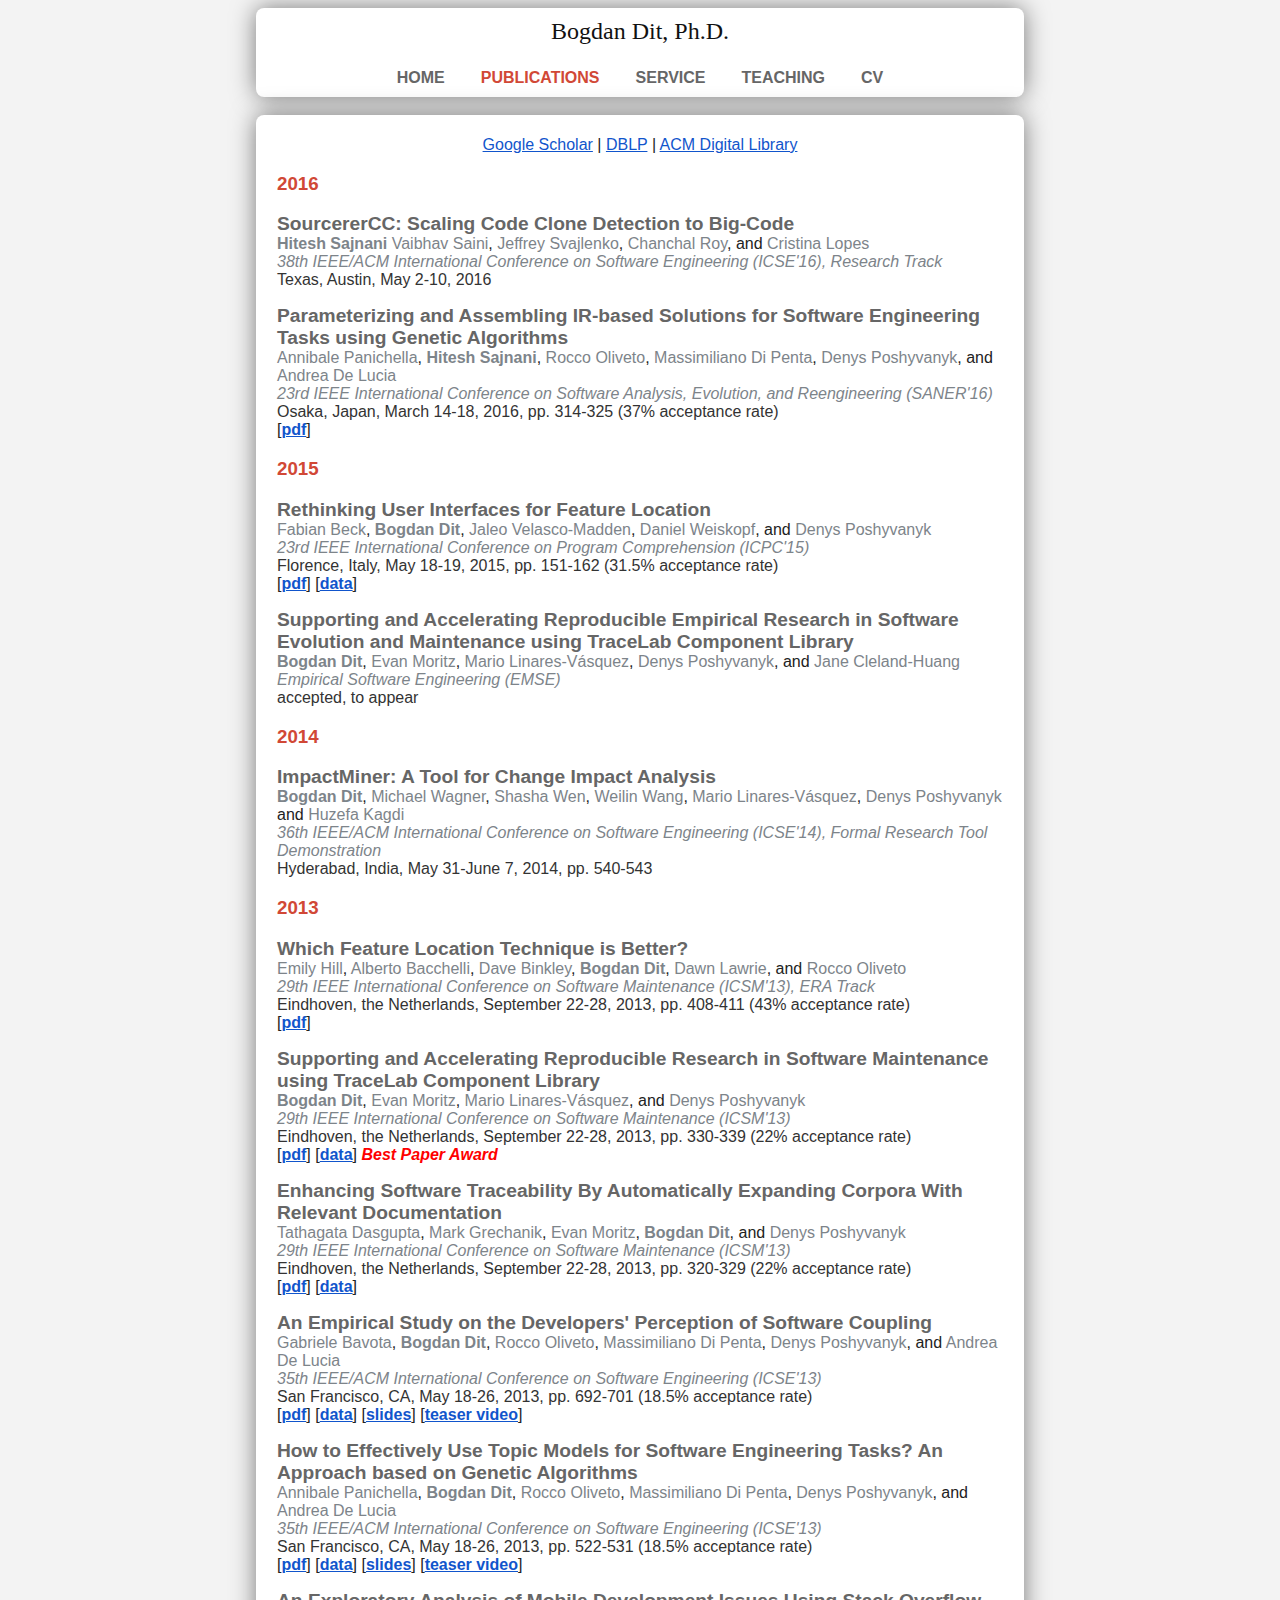
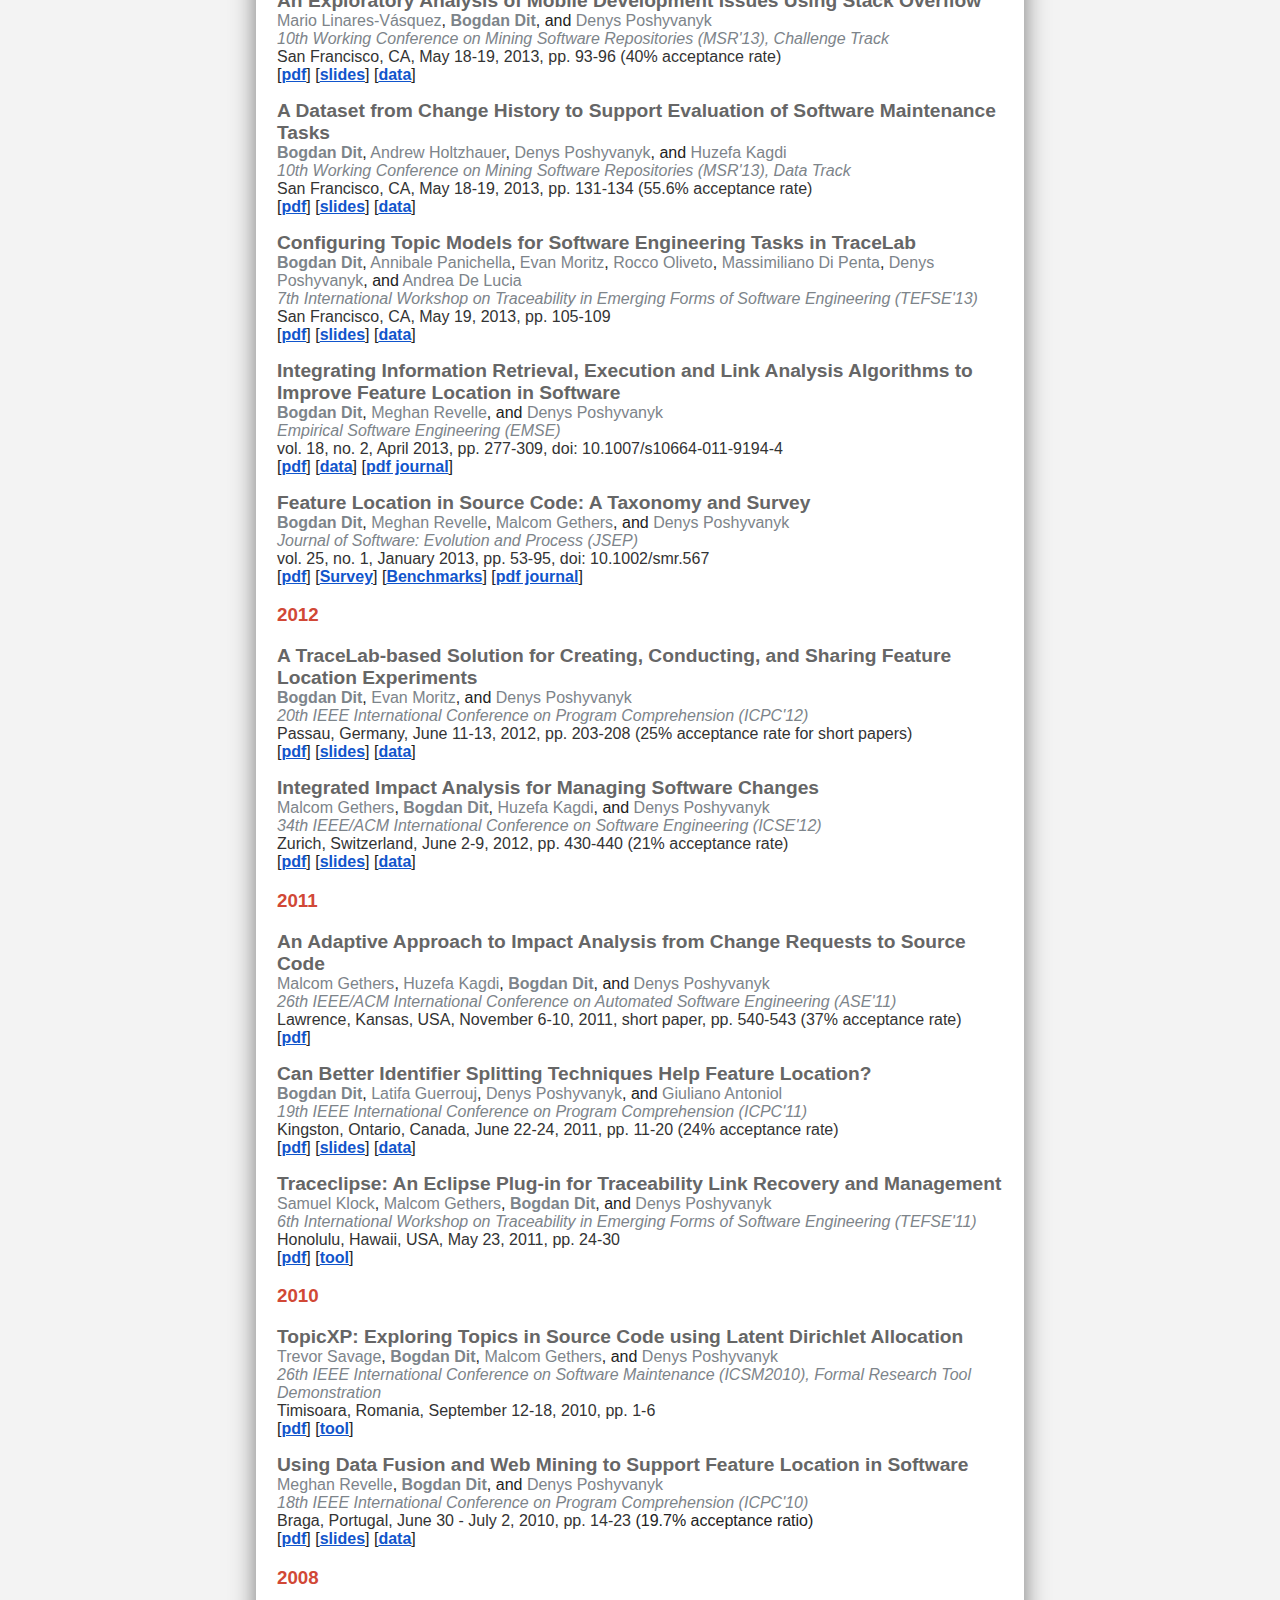
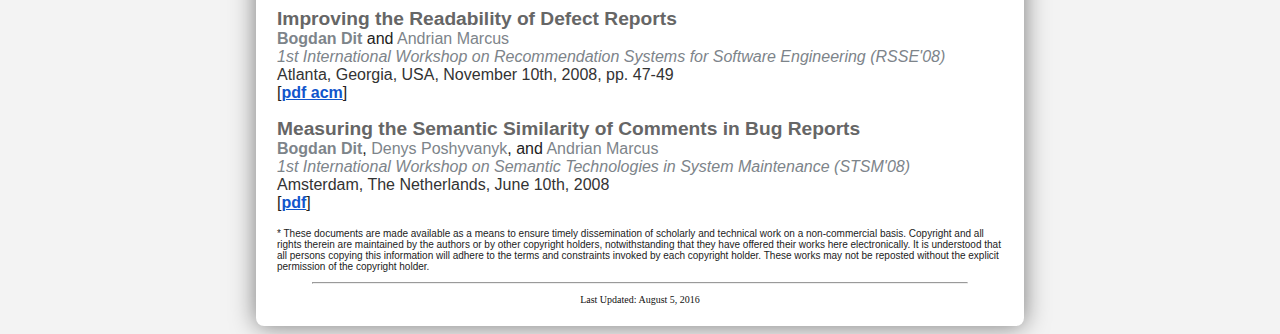
==== commit 321bda14: "refactoring" ====
--- a/publications.html
+++ b/publications.html
@@ -54,9 +54,6 @@
 
 <a class="classLinks" href="https://www.researchgate.net/profile/Bogdan_Dit/" target="_blank">ResearchGate</a>-->
 
-1. SourcererCC: Scaling Code Clone Detection to Big-Code <br>
-Hitesh Sajnani, Vaibhav Saini, Jeffrey Svajlenko, Chanchal Roy, and Cristina Lopes. Submitted to ICSE 2016 <br> <br>
-
 </p>
 <h3 class="publicationsYear">2016</h3>
 
